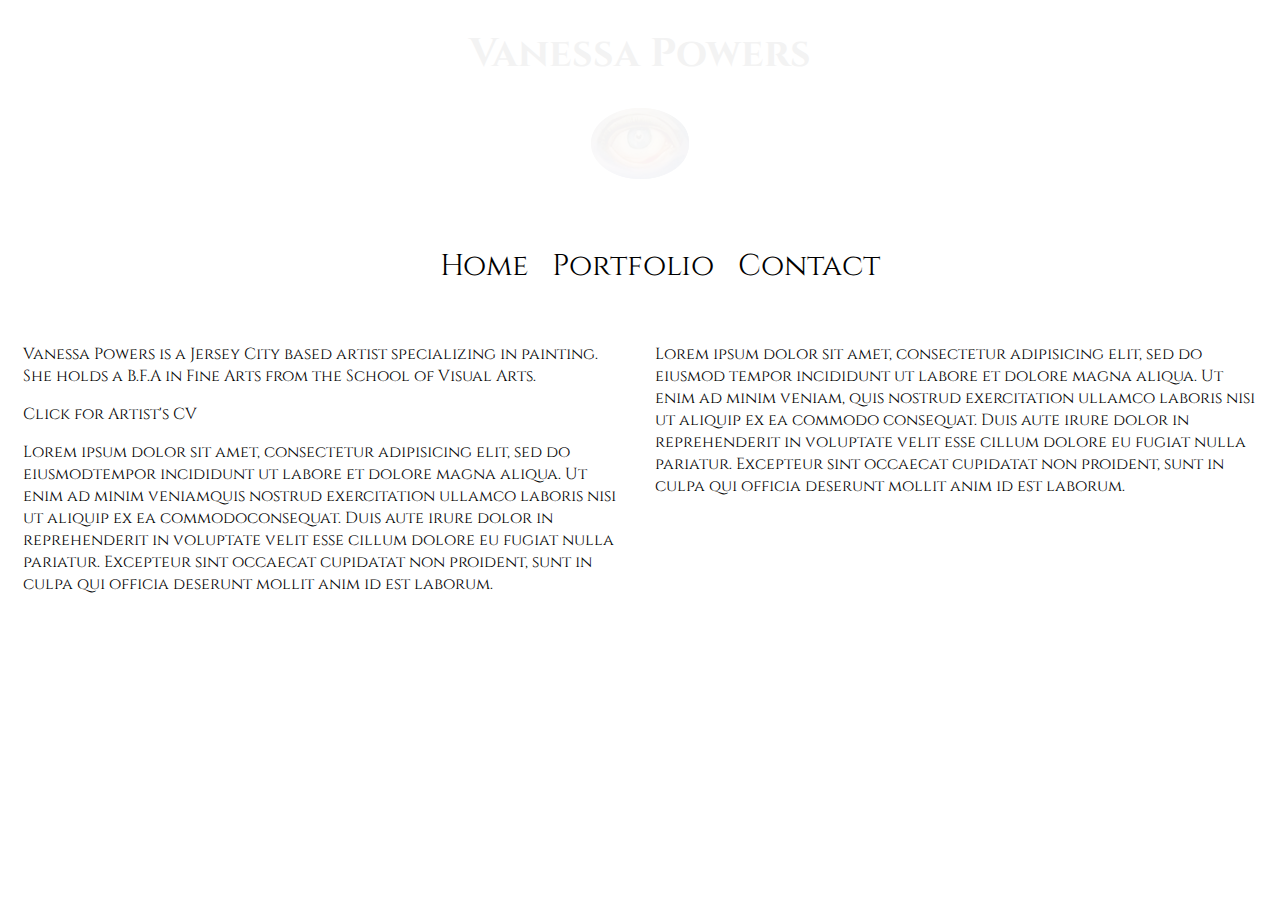
==== about.html @ f2bb1116 "added images to portfolio page" ====
<!DOCTYPE html>
    <html>
        <head>
            <title>Vanessa Powers | About</title>
            <link rel="stylesheet" type="text/css" href="styles.css">
             <link rel="stylesheet" href="https://maxcdn.bootstrapcdn.com/font-awesome/4.3.0/css/font-awesome.min.css">
            <script src="https://code.jquery.com/jquery-2.1.4.min.js"></script>
            <link href='https://fonts.googleapis.com/css?family=Cinzel' rel='stylesheet' type='text/css'>
            <link rel="stylesheet" href="https://maxcdn.bootstrapcdn.com/font-awesome/4.4.0/css/font-awesome.min.css">
            <link rel="shortcut icon" href="images/eye.png" type="image/ico" />
        </head>

        <body>
            <div class="header">
                      <h1><a href="index.html"><h1>Vanessa Powers</a></h1>
                      <img src="images/eye.png">
                </div>

                    <nav>  
                        <div class="mouse">
                          <i class="fa fa-bars"></i>
                        </div>
                   
                        <ul>
                             <li><a href="index.html">Home</a></li>
                            <li><a href="portfolio.html">Portfolio</a></li>
                            <li><a href="">Contact</a></li>
                        </ul>
                    </nav>
                    <div class="left-col">
                        <p>Vanessa Powers is a Jersey City based artist specializing in painting. She holds a B.F.A in Fine Arts from the School of Visual Arts.</p>

                        <a href "#">Click for Artist's CV</a>

                        <p>Lorem ipsum dolor sit amet, consectetur adipisicing elit, sed do eiusmodtempor incididunt ut labore et dolore magna aliqua. Ut enim ad minim veniamquis nostrud exercitation ullamco laboris nisi ut aliquip ex ea commodoconsequat. Duis aute irure dolor in reprehenderit in voluptate velit esse cillum dolore eu fugiat nulla pariatur. Excepteur sint occaecat cupidatat non proident, sunt in culpa qui officia deserunt mollit anim id est laborum.</p>
                    </div>
                    <div class="right-col">
                        <p>Lorem ipsum dolor sit amet, consectetur adipisicing elit, sed do eiusmod tempor incididunt ut labore et dolore magna aliqua. Ut enim ad minim veniam, quis nostrud exercitation ullamco laboris nisi ut aliquip ex ea commodo consequat. Duis aute irure dolor in reprehenderit in voluptate velit esse cillum dolore eu fugiat nulla pariatur. Excepteur sint occaecat cupidatat non proident, sunt in culpa qui officia deserunt mollit anim id est laborum.</p>
                    </div>
              <script>
                    $(document).ready(function(){
                    $(".header").hide().fadeIn(5000);
                });
                   $(document).ready(function() {
                   $("ul li a").mouseenter(function() {
                    $(this).css({
                     
                    });
                  });

                  $("ul li a").mouseleave(function() {
                    $(this).attr("style", "");
                  });

                  $(".mouse").click(function() {
                    if ($("ul").hasClass("open")) {
                      $("ul").slideUp();
                      $("ul").removeClass("open");
                    } else {
                      $("ul").slideDown();
                      $("ul").addClass("open");
                    }
                  });
                });

              </script>
        </body>
    </html>
---- styles.css ----
html {
    color: black;
    margin: 0 auto;
    text-align: center;
    font-family: 'Cinzel', serif;
}

a {
    text-decoration: none;
    color: black;
    text-align: center;
}


a:hover {
  color:gray;
}


nav {
  float: left;
  width: 100%;
  display: block; 
  text-align: center;
  clear: both;

}


ul {
  text-align: 
}


ul li {
  display: inline-block;
  font-size: 30px;
  margin: 10px;    
}


h1 {
  font-size: 40px;
}

.header {
  width: 100%; 
  clear: both;
}


#eye {
  text-align: center;
}

.bio {
  font-size: 20px;
}

.left-col, .right-col {
  float: left;
  width: 50%;
  padding: 15px;
  text-align: left;
  box-sizing: border-box;
}

.mouse {
  display: none;
  font-size: 15px;
  float: left;
  cursor: pointer;

}

.footer {
  color: gray;

}

.thumbnail {
  width: 200px;
  margin: 6px;
}

 @media (max-width: 900px) {
        .mouse {
          font-size: 15px;
          display: block;
          text-align: center;
          width:100%;
          padding-bottom: 10px;
        }

        ul {
          display: none;
          width: 100%;
          margin-left: -50px;
        }

        ul li {
          width: 100%;
        }
      }
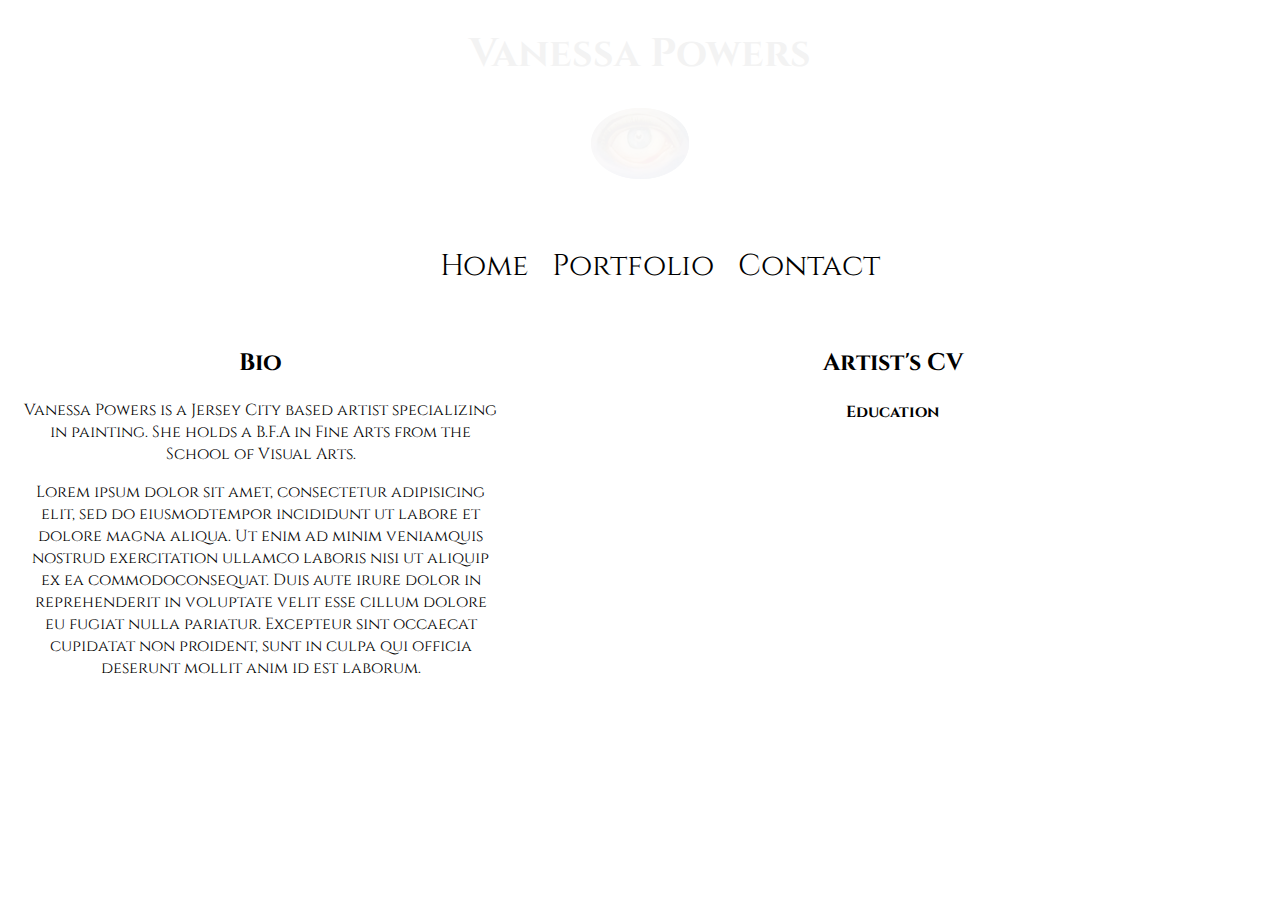
==== commit ffdd74c6: "completed lightbox images" ====
--- a/about.html
+++ b/about.html
@@ -28,14 +28,18 @@
                         </ul>
                     </nav>
                     <div class="left-col">
+                        <h2>Bio</h2>
                         <p>Vanessa Powers is a Jersey City based artist specializing in painting. She holds a B.F.A in Fine Arts from the School of Visual Arts.</p>
-
-                        <a href "#">Click for Artist's CV</a>
 
                         <p>Lorem ipsum dolor sit amet, consectetur adipisicing elit, sed do eiusmodtempor incididunt ut labore et dolore magna aliqua. Ut enim ad minim veniamquis nostrud exercitation ullamco laboris nisi ut aliquip ex ea commodoconsequat. Duis aute irure dolor in reprehenderit in voluptate velit esse cillum dolore eu fugiat nulla pariatur. Excepteur sint occaecat cupidatat non proident, sunt in culpa qui officia deserunt mollit anim id est laborum.</p>
                     </div>
                     <div class="right-col">
-                        <p>Lorem ipsum dolor sit amet, consectetur adipisicing elit, sed do eiusmod tempor incididunt ut labore et dolore magna aliqua. Ut enim ad minim veniam, quis nostrud exercitation ullamco laboris nisi ut aliquip ex ea commodo consequat. Duis aute irure dolor in reprehenderit in voluptate velit esse cillum dolore eu fugiat nulla pariatur. Excepteur sint occaecat cupidatat non proident, sunt in culpa qui officia deserunt mollit anim id est laborum.</p>
+                        <h2>Artist's CV</h2>
+
+                        <h4>Education</h4>
+                          <ul>
+                            <li></li>
+
                     </div>
               <script>
                     $(document).ready(function(){
--- a/styles.css
+++ b/styles.css
@@ -2,6 +2,7 @@
     color: black;
     margin: 0 auto;
     text-align: center;
+    background-color: white;
     font-family: 'Cinzel', serif;
 }
 
@@ -59,10 +60,16 @@
 
 .left-col, .right-col {
   float: left;
-  width: 50%;
   padding: 15px;
-  text-align: left;
   box-sizing: border-box;
+}
+
+.left-col {
+  width: 40%;
+}
+
+.right-col {
+  width: 60%; 
 }
 
 .mouse {
@@ -80,7 +87,7 @@
 
 .thumbnail {
   width: 200px;
-  margin: 6px;
+  margin: 10px;
 }
 
  @media (max-width: 900px) {
@@ -101,5 +108,10 @@
         ul li {
           width: 100%;
         }
+
+        .thumbnail {
+          width: 150px;
+          margin: 4px;
+        }
       }
   
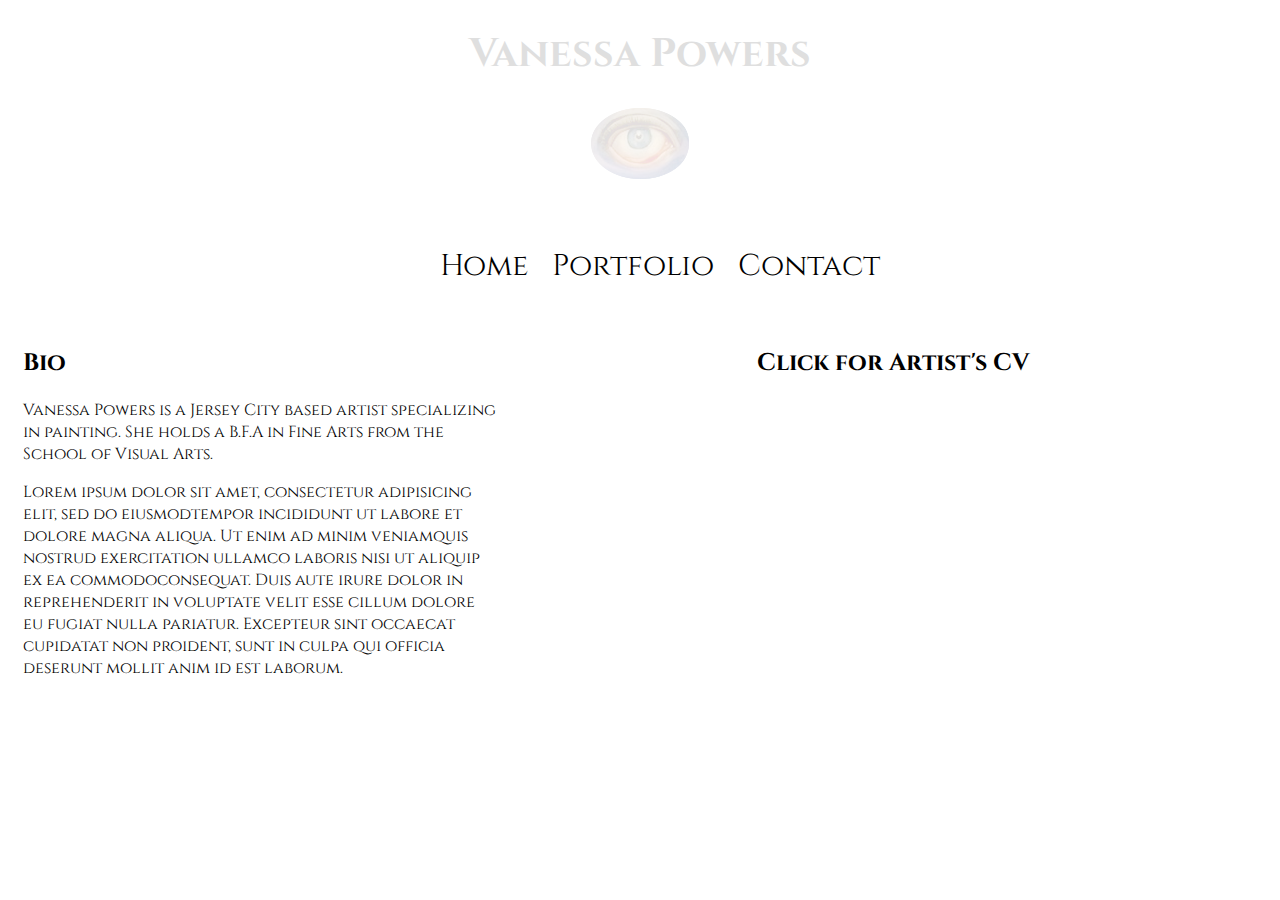
==== commit 2f935a6f: "finished contact page" ====
--- a/about.html
+++ b/about.html
@@ -22,9 +22,9 @@
                         </div>
                    
                         <ul>
-                             <li><a href="index.html">Home</a></li>
+                            <li><a href="index.html">Home</a></li>
                             <li><a href="portfolio.html">Portfolio</a></li>
-                            <li><a href="">Contact</a></li>
+                            <li><a href="contact.html">Contact</a></li>
                         </ul>
                     </nav>
                     <div class="left-col">
@@ -34,16 +34,16 @@
                         <p>Lorem ipsum dolor sit amet, consectetur adipisicing elit, sed do eiusmodtempor incididunt ut labore et dolore magna aliqua. Ut enim ad minim veniamquis nostrud exercitation ullamco laboris nisi ut aliquip ex ea commodoconsequat. Duis aute irure dolor in reprehenderit in voluptate velit esse cillum dolore eu fugiat nulla pariatur. Excepteur sint occaecat cupidatat non proident, sunt in culpa qui officia deserunt mollit anim id est laborum.</p>
                     </div>
                     <div class="right-col">
-                        <h2>Artist's CV</h2>
+                        <a href=""><h2>Click for Artist's CV</h2></a>
 
-                        <h4>Education</h4>
+                  
                           <ul>
                             <li></li>
 
                     </div>
               <script>
                     $(document).ready(function(){
-                    $(".header").hide().fadeIn(5000);
+                    $(".header").hide().fadeIn(3000);
                 });
                    $(document).ready(function() {
                    $("ul li a").mouseenter(function() {
--- a/styles.css
+++ b/styles.css
@@ -58,9 +58,14 @@
   font-size: 20px;
 }
 
+.contact {
+  height: 500px;
+}
+
 .left-col, .right-col {
   float: left;
   padding: 15px;
+  text-align: left;
   box-sizing: border-box;
 }
 
@@ -70,6 +75,7 @@
 
 .right-col {
   width: 60%; 
+
 }
 
 .mouse {
@@ -82,7 +88,6 @@
 
 .footer {
   color: gray;
-
 }
 
 .thumbnail {
@@ -90,7 +95,20 @@
   margin: 10px;
 }
 
- @media (max-width: 900px) {
+.socialmedia {
+  float: left;
+  height: 100px;
+  text-align: center;
+  width:100%;
+  margin: 10px;
+  clear:both;
+}
+
+.contact {
+  padding: 10px;
+}
+
+ @media (max-width: 800px) {
         .mouse {
           font-size: 15px;
           display: block;
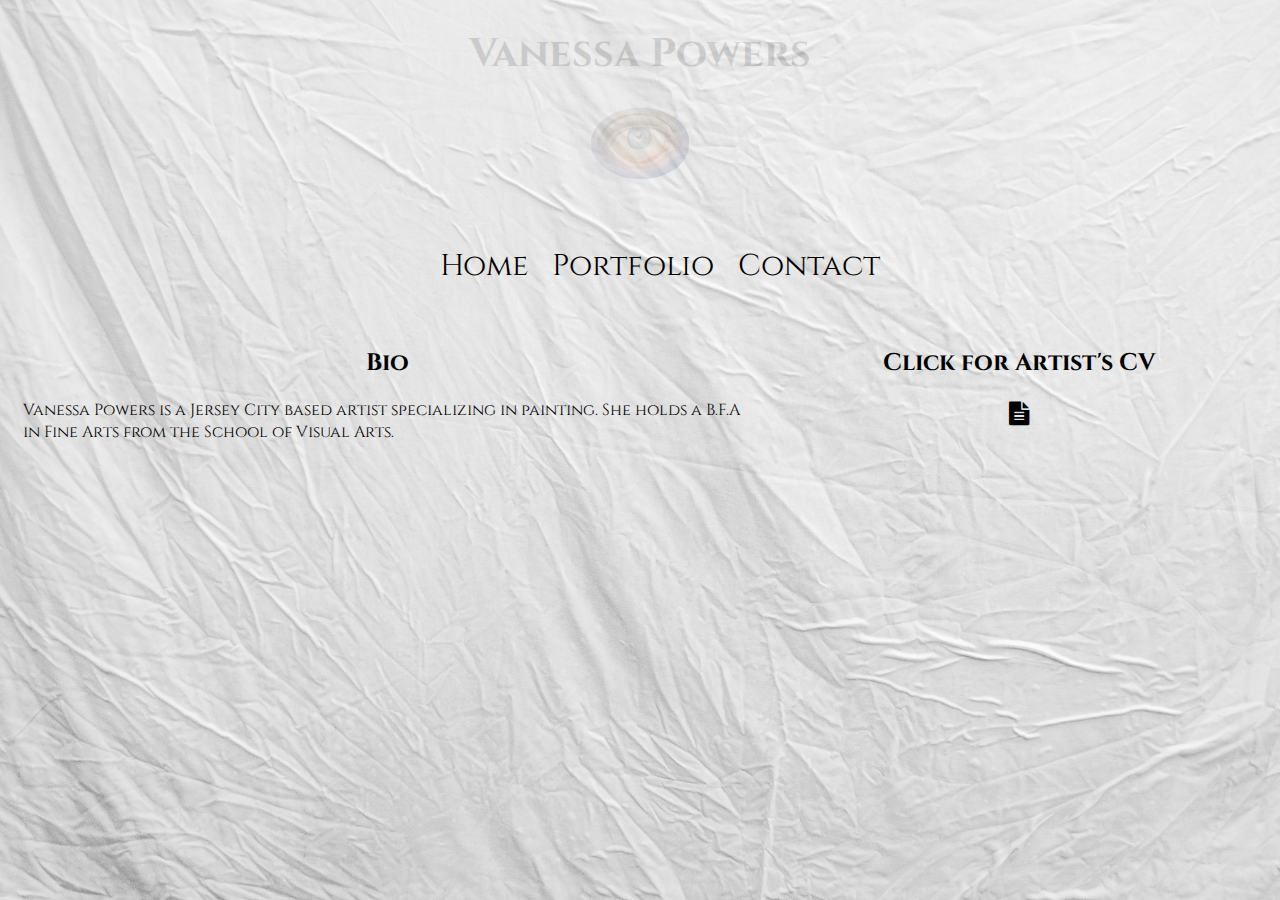
==== commit 084ce5d1: "added link to PDF artist CV..testing background img" ====
--- a/about.html
+++ b/about.html
@@ -18,7 +18,7 @@
 
                     <nav>  
                         <div class="mouse">
-                          <i class="fa fa-bars"></i>
+                         <h2><i class="fa fa-bars"></i></h2>
                         </div>
                    
                         <ul>
@@ -31,14 +31,10 @@
                         <h2>Bio</h2>
                         <p>Vanessa Powers is a Jersey City based artist specializing in painting. She holds a B.F.A in Fine Arts from the School of Visual Arts.</p>
 
-                        <p>Lorem ipsum dolor sit amet, consectetur adipisicing elit, sed do eiusmodtempor incididunt ut labore et dolore magna aliqua. Ut enim ad minim veniamquis nostrud exercitation ullamco laboris nisi ut aliquip ex ea commodoconsequat. Duis aute irure dolor in reprehenderit in voluptate velit esse cillum dolore eu fugiat nulla pariatur. Excepteur sint occaecat cupidatat non proident, sunt in culpa qui officia deserunt mollit anim id est laborum.</p>
+                       
                     </div>
                     <div class="right-col">
-                        <a href=""><h2>Click for Artist's CV</h2></a>
-
-                  
-                          <ul>
-                            <li></li>
+                       <a href ="vanessacv.pdf" target="blank_" ><h2>Click for Artist's CV</h2><h2><i class="fa fa-file-text"></i></h2></a>
 
                     </div>
               <script>
--- a/styles.css
+++ b/styles.css
@@ -1,4 +1,7 @@
 html {
+    background: url("images/whitebackground.jpg") no-repeat center center fixed;
+    background-color: #000;
+    background-size: cover;
     color: black;
     margin: 0 auto;
     text-align: center;
@@ -44,6 +47,10 @@
   font-size: 40px;
 }
 
+h2 {
+  text-align: center;
+}
+
 .header {
   width: 100%; 
   clear: both;
@@ -70,11 +77,11 @@
 }
 
 .left-col {
-  width: 40%;
+  width: 60%;
 }
 
 .right-col {
-  width: 60%; 
+  width: 40%; 
 
 }
 
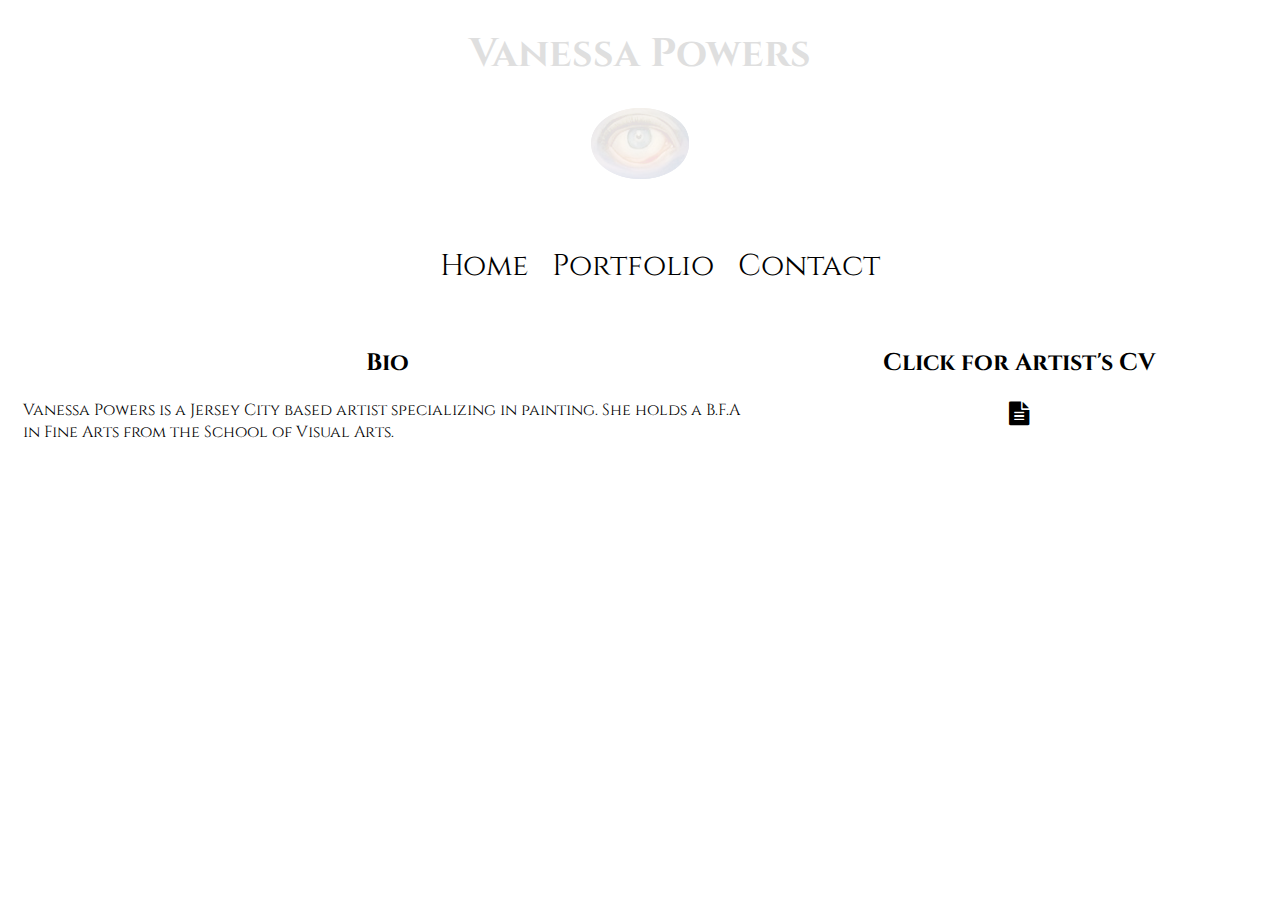
==== commit 8e1941ab: "removed background image" ====
--- a/about.html
+++ b/about.html
@@ -3,7 +3,7 @@
         <head>
             <title>Vanessa Powers | About</title>
             <link rel="stylesheet" type="text/css" href="styles.css">
-             <link rel="stylesheet" href="https://maxcdn.bootstrapcdn.com/font-awesome/4.3.0/css/font-awesome.min.css">
+            <link rel="stylesheet" href="https://maxcdn.bootstrapcdn.com/font-awesome/4.3.0/css/font-awesome.min.css">
             <script src="https://code.jquery.com/jquery-2.1.4.min.js"></script>
             <link href='https://fonts.googleapis.com/css?family=Cinzel' rel='stylesheet' type='text/css'>
             <link rel="stylesheet" href="https://maxcdn.bootstrapcdn.com/font-awesome/4.4.0/css/font-awesome.min.css">
@@ -40,7 +40,7 @@
               <script>
                     $(document).ready(function(){
                     $(".header").hide().fadeIn(3000);
-                });
+                  });
                    $(document).ready(function() {
                    $("ul li a").mouseenter(function() {
                     $(this).css({
--- a/styles.css
+++ b/styles.css
@@ -1,7 +1,7 @@
 html {
-    background: url("images/whitebackground.jpg") no-repeat center center fixed;
+   /* background: url("images/whitebackground.jpg") no-repeat center center fixed;
     background-color: #000;
-    background-size: cover;
+    background-size: cover;*/
     color: black;
     margin: 0 auto;
     text-align: center;
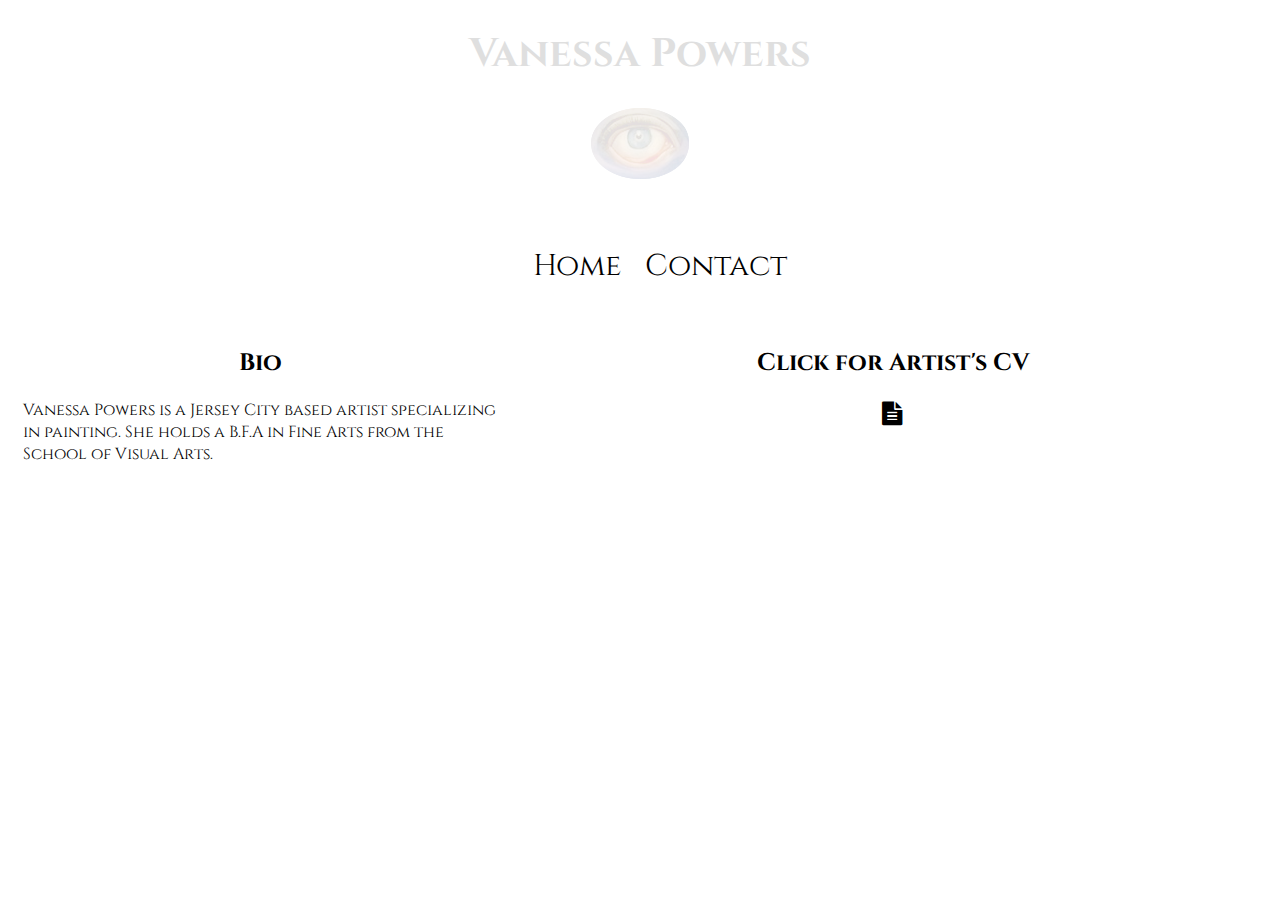
==== commit 5a27344e: "eliminated portfolio page" ====
--- a/about.html
+++ b/about.html
@@ -23,7 +23,6 @@
                    
                         <ul>
                             <li><a href="index.html">Home</a></li>
-                            <li><a href="portfolio.html">Portfolio</a></li>
                             <li><a href="contact.html">Contact</a></li>
                         </ul>
                     </nav>
--- a/styles.css
+++ b/styles.css
@@ -77,11 +77,11 @@
 }
 
 .left-col {
-  width: 60%;
+  width: 40%;
 }
 
 .right-col {
-  width: 40%; 
+  width: 60%; 
 
 }
 
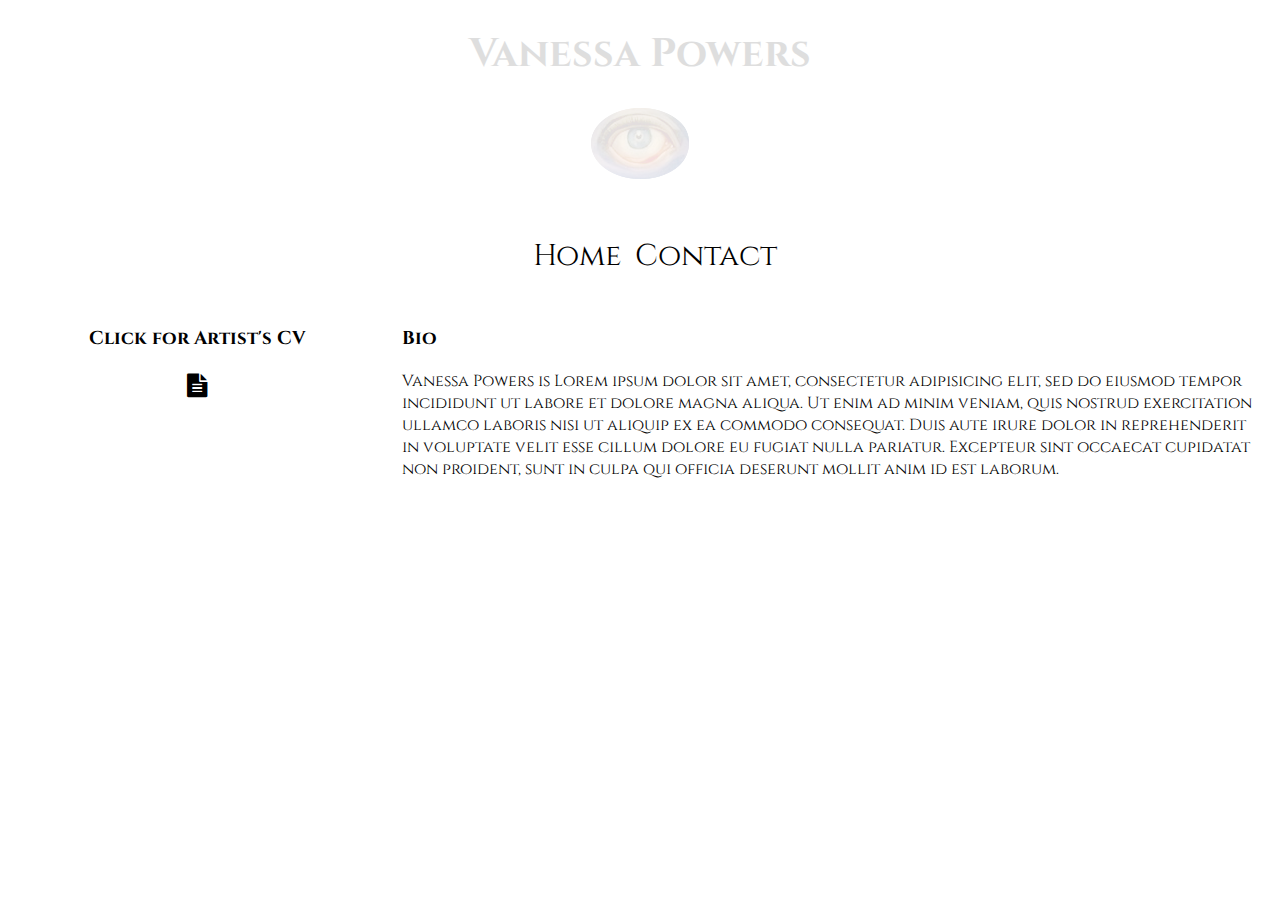
==== commit af973328: "fixed homepage/lightbox connection & about" ====
--- a/about.html
+++ b/about.html
@@ -26,16 +26,23 @@
                             <li><a href="contact.html">Contact</a></li>
                         </ul>
                     </nav>
-                    <div class="left-col">
-                        <h2>Bio</h2>
-                        <p>Vanessa Powers is a Jersey City based artist specializing in painting. She holds a B.F.A in Fine Arts from the School of Visual Arts.</p>
 
-                       
+                       <div class="left-col">
+                       <a href ="vanessacv.pdf" target="blank_" ><h3>Click for Artist's CV</h3><h2><i class="fa fa-file-text"></i></h2></a>
+                     </div>
+
+                    <div class="right-col">
+                        <h3>Bio</h3>
+                        <p>Vanessa Powers is Lorem ipsum dolor sit amet, consectetur adipisicing elit, sed do eiusmod
+                        tempor incididunt ut labore et dolore magna aliqua. Ut enim ad minim veniam,
+                        quis nostrud exercitation ullamco laboris nisi ut aliquip ex ea commodo
+                        consequat. Duis aute irure dolor in reprehenderit in voluptate velit esse
+                        cillum dolore eu fugiat nulla pariatur. Excepteur sint occaecat cupidatat non
+                        proident, sunt in culpa qui officia deserunt mollit anim id est laborum.</p>  
                     </div>
-                    <div class="right-col">
-                       <a href ="vanessacv.pdf" target="blank_" ><h2>Click for Artist's CV</h2><h2><i class="fa fa-file-text"></i></h2></a>
+                 
 
-                    </div>
+          
               <script>
                     $(document).ready(function(){
                     $(".header").hide().fadeIn(3000);
--- a/styles.css
+++ b/styles.css
@@ -27,7 +27,6 @@
   display: block; 
   text-align: center;
   clear: both;
-
 }
 
 
@@ -39,7 +38,7 @@
 ul li {
   display: inline-block;
   font-size: 30px;
-  margin: 10px;    
+  margin-right: 10px;   
 }
 
 
@@ -77,12 +76,11 @@
 }
 
 .left-col {
-  width: 40%;
+ width: 30%
 }
 
 .right-col {
-  width: 60%; 
-
+  width: 70%;
 }
 
 .mouse {
@@ -90,7 +88,6 @@
   font-size: 15px;
   float: left;
   cursor: pointer;
-
 }
 
 .footer {
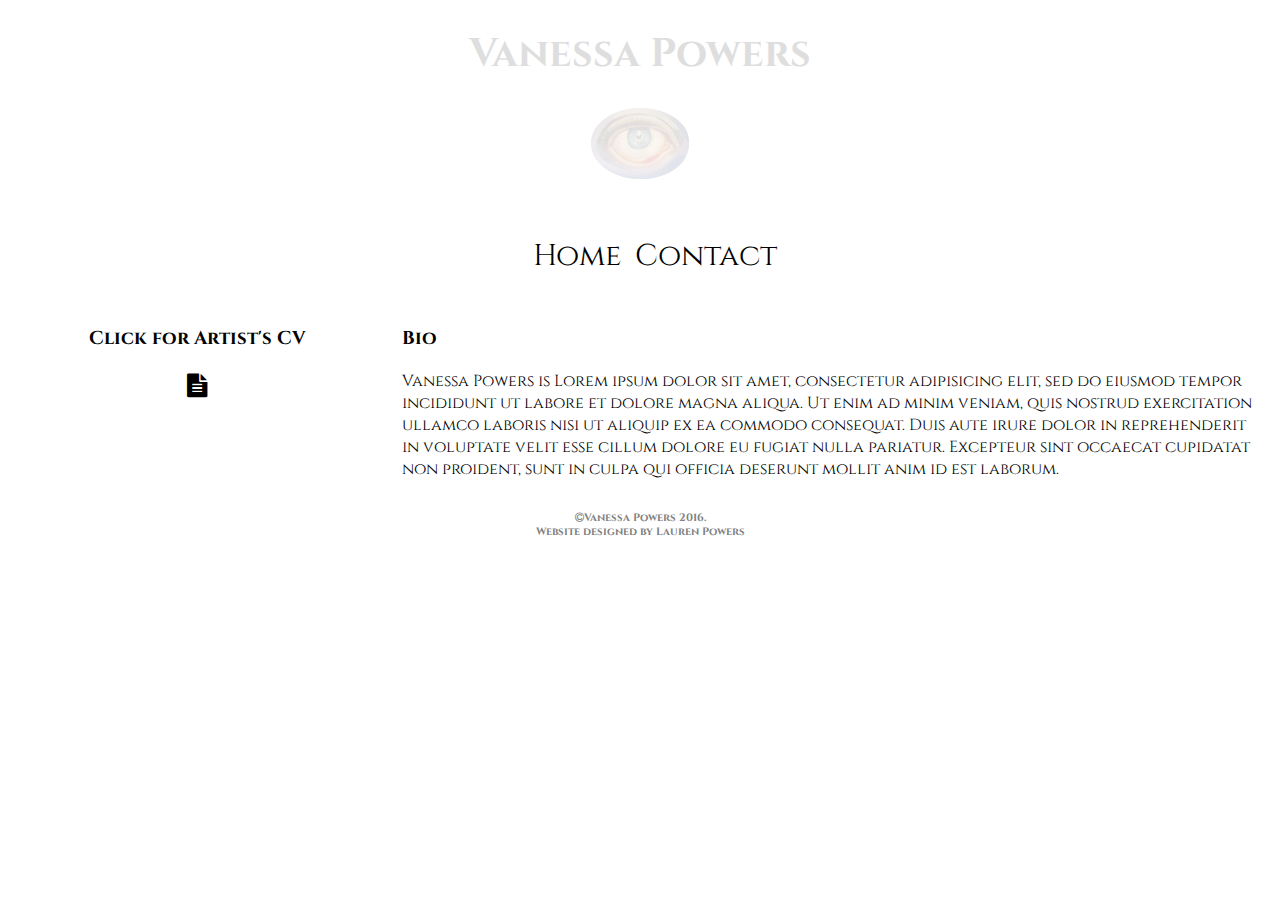
==== commit fe47bce7: "aligned coding" ====
--- a/about.html
+++ b/about.html
@@ -12,35 +12,33 @@
 
         <body>
             <div class="header">
-                      <h1><a href="index.html"><h1>Vanessa Powers</a></h1>
-                      <img src="images/eye.png">
+              <h1><a href="index.html"><h1>Vanessa Powers</a></h1>
+              <img src="images/eye.png">
+            </div>
+
+            <nav>  
+                <div class="mouse">
+                 <h2><i class="fa fa-bars"></i></h2>
                 </div>
+           
+                <ul>
+                    <li><a href="index.html">Home</a></li>
+                    <li><a href="contact.html">Contact</a></li>
+                </ul>
+            </nav>
 
-                    <nav>  
-                        <div class="mouse">
-                         <h2><i class="fa fa-bars"></i></h2>
-                        </div>
-                   
-                        <ul>
-                            <li><a href="index.html">Home</a></li>
-                            <li><a href="contact.html">Contact</a></li>
-                        </ul>
-                    </nav>
+             <div class="left-col">
+             <a href ="vanessacv.pdf" target="blank_" ><h3>Click for Artist's CV</h3><h2><i class="fa fa-file-text"></i></h2></a>
+           </div>
 
-                       <div class="left-col">
-                       <a href ="vanessacv.pdf" target="blank_" ><h3>Click for Artist's CV</h3><h2><i class="fa fa-file-text"></i></h2></a>
-                     </div>
-
-                    <div class="right-col">
-                        <h3>Bio</h3>
-                        <p>Vanessa Powers is Lorem ipsum dolor sit amet, consectetur adipisicing elit, sed do eiusmod
-                        tempor incididunt ut labore et dolore magna aliqua. Ut enim ad minim veniam,
-                        quis nostrud exercitation ullamco laboris nisi ut aliquip ex ea commodo
-                        consequat. Duis aute irure dolor in reprehenderit in voluptate velit esse
-                        cillum dolore eu fugiat nulla pariatur. Excepteur sint occaecat cupidatat non
-                        proident, sunt in culpa qui officia deserunt mollit anim id est laborum.</p>  
-                    </div>
-                 
+            <div class="right-col">
+                <h3>Bio</h3>
+                <p>Vanessa Powers is Lorem ipsum dolor sit amet, consectetur adipisicing elit, sed do eiusmod tempor incididunt ut labore et dolore magna aliqua. Ut enim ad minim veniam, quis nostrud exercitation ullamco laboris nisi ut aliquip ex ea commodo consequat. Duis aute irure dolor in reprehenderit in voluptate velit esse cillum dolore eu fugiat nulla pariatur. Excepteur sint occaecat cupidatat non proident, sunt in culpa qui officia deserunt mollit anim id est laborum.</p>  
+            </div>
+     
+            <div class ="footer">
+                <h6><i class="fa fa-copyright"></i>Vanessa Powers 2016.<br> Website designed by Lauren Powers</h6>
+            </div>
 
           
               <script>
